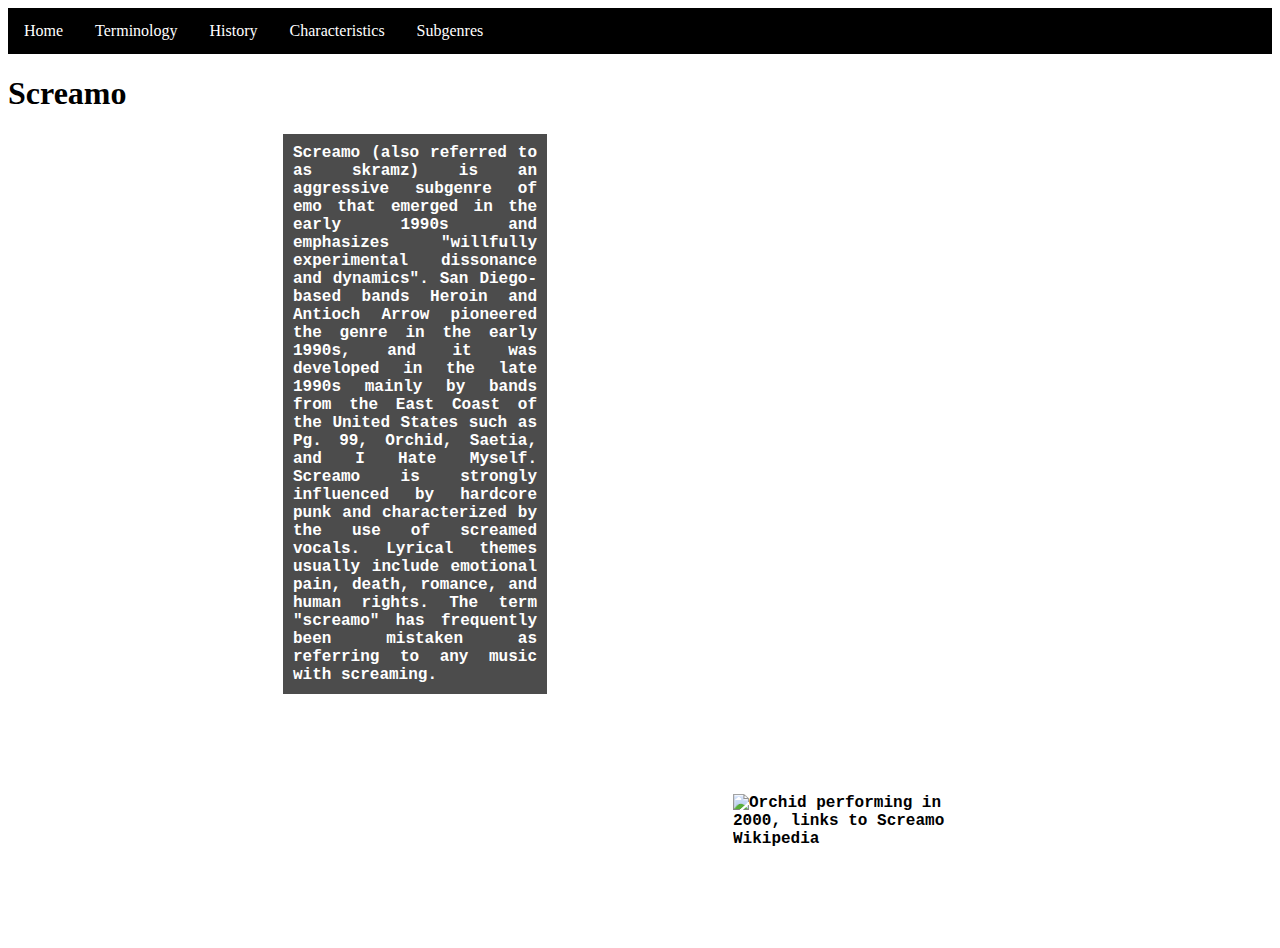
==== Screamo Site/index.html @ e78e47d4 "Seperate Style Sheet Inclusion" ====
<!DOCTYPE html>
<html lang="en">
  <head>
    <meta http-equiv="content-type" content="text/html; charset=UTF-8">
    <meta name="viewport" content="width=device-width, initial-scale=1">
    <meta http-equiv="X-UA-Compatible" content="ie=edge">
    <title>SkramzSite.com</title>
    <!-- stylesheet goes in css -->
    <link rel="stylesheet" href="styles.css">
  </head>
  <body>
    <nav> <a href="index.html">Home</a> <a href="terminology.html">Terminology</a>
      <a href="history.html">History</a> <a href="characteristics.html">Characteristics</a>
      <a href="subgenres.html">Subgenres</a> </nav>
    <h1> Screamo </h1>
    <p class="boxed"> Screamo (also referred to as skramz) is an aggressive subgenre of emo
      that emerged in the early 1990s and emphasizes "willfully experimental
      dissonance and dynamics". San Diego-based bands Heroin and Antioch Arrow
      pioneered the genre in the early 1990s, and it was developed in the late
      1990s mainly by bands from the East Coast of the United States such as Pg.
      99, Orchid, Saetia, and I Hate Myself. Screamo is strongly influenced by
      hardcore punk and characterized by the use of screamed vocals. Lyrical
      themes usually include emotional pain, death, romance, and human rights.
      The term "screamo" has frequently been mistaken as referring to any music
      with screaming. </p>
    <p class="image1"> <img src="https://upload.wikimedia.org/wikipedia/commons/thumb/d/d5/Orchid_-_Stierch.jpg/330px-Orchid_-_Stierch.jpg"

        alt="Orchid performing in 2000, links to Screamo Wikipedia">
    </p>
    
  </body>
</html>
---- Screamo Site/styles.css ----
nav {
	background-color: black;
	overflow: hidden;
	font-family: Mom´sTypewriterActual;
}
nav a {
	float: left;
	display: block;
	color: white;
	text-align: center;
	padding: 14px 16px;
	text-decoration: none;
}

nav a:hover {
	background-color: #ddd;
	color: black;
}
body {
	background-image: url("https://img.freepik.com/free-photo/concrete-wall-scratched-material-background-texture-concept_53876-16275.jpg?w=740&t=st=1709673439~exp=1709674039~hmac=49b38fa9818fab6996827e02067e85ee82a8784c5cf823f70ebe8d5ceb25700c");

}
h1 {
	font-family: Mom´sTypewriterActual;
}
h2 {
	font-family: Mom´sTypewriterActual;
	font-style: italic;
}
p {
	font-family: "Courier New";
	font-weight: bold;
}
p.boxed {
	background-color: rgba(0, 0, 0, 0.7);
	margin-top: 10px;
  	margin-bottom: 100px;
  	margin-right: 725px;
  	margin-left: 275px;
	padding-top: 10px;
 	padding-right: 10px;
 	padding-bottom: 10px;
 	padding-left: 10px;
	text-align: justify;
	text-justify: inter-word;
	font-family: "Courier New";
	font-weight: bold;
	color: white;
}

p.image1 {
	margin-top: 10px;
  	margin-bottom: 100px;
  	margin-right: 275px;
  	margin-left: 725px;
}

img {
	width: 300px;
}
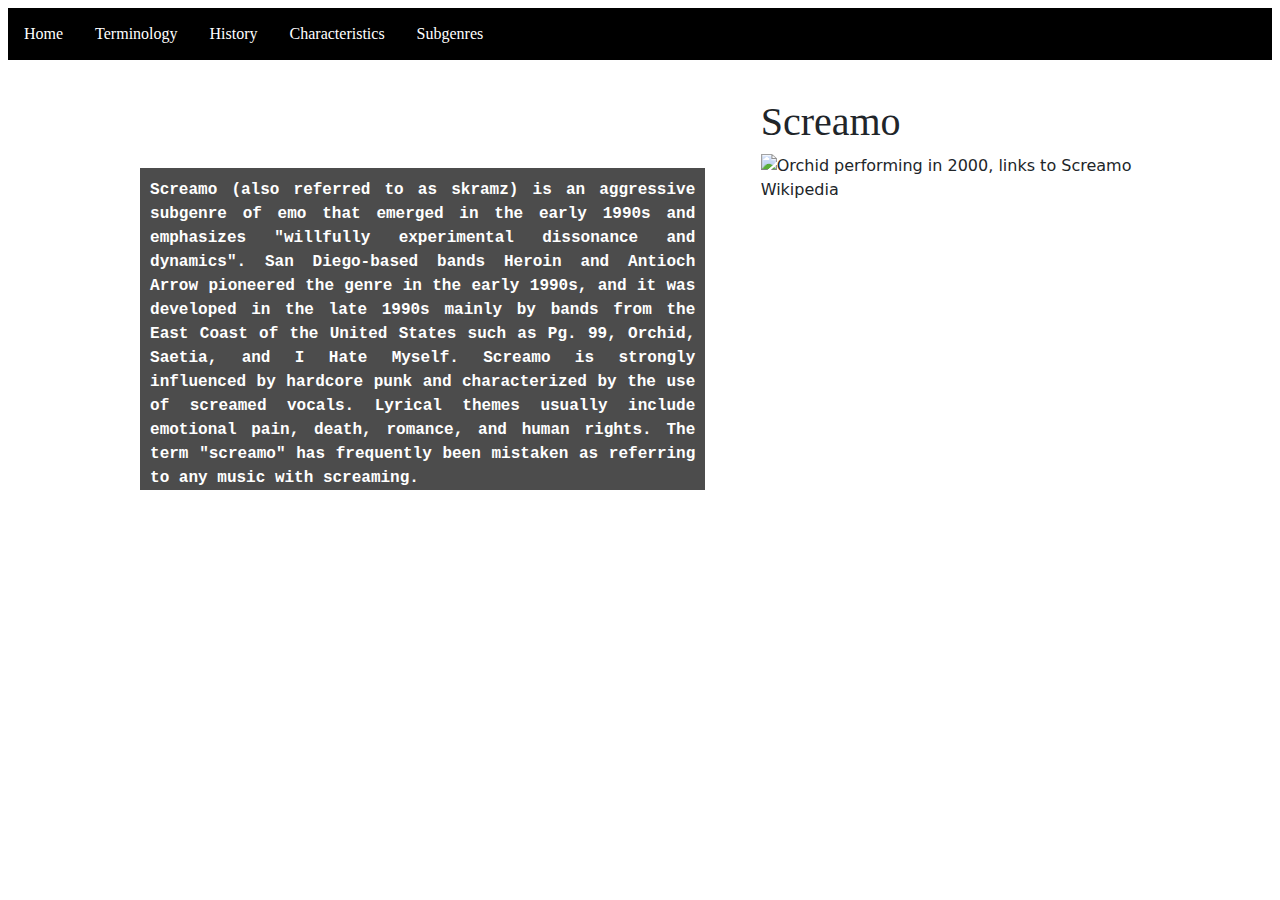
==== commit b731ef0d: "Bootstrap Implementation" ====
--- a/Screamo Site/index.html
+++ b/Screamo Site/index.html
@@ -6,27 +6,41 @@
     <meta http-equiv="X-UA-Compatible" content="ie=edge">
     <title>SkramzSite.com</title>
     <!-- stylesheet goes in css -->
+    <link href="https://cdn.jsdelivr.net/npm/bootstrap@5.3.3/dist/css/bootstrap.min.css"
+
+      rel="stylesheet" integrity="sha384-QWTKZyjpPEjISv5WaRU9OFeRpok6YctnYmDr5pNlyT2bRjXh0JMhjY6hW+ALEwIH"
+
+      crossorigin="anonymous">
+    <script src="https://cdn.jsdelivr.net/npm/bootstrap@5.3.3/dist/js/bootstrap.bundle.min.js"
+
+integrity="sha384-YvpcrYf0tY3lHB60NNkmXc5s9fDVZLESaAA55NDzOxhy9GkcIdslK1eN7N6jIeHz"
+
+crossorigin="anonymous"></script>
     <link rel="stylesheet" href="styles.css">
   </head>
   <body>
     <nav> <a href="index.html">Home</a> <a href="terminology.html">Terminology</a>
       <a href="history.html">History</a> <a href="characteristics.html">Characteristics</a>
       <a href="subgenres.html">Subgenres</a> </nav>
-    <h1> Screamo </h1>
-    <p class="boxed"> Screamo (also referred to as skramz) is an aggressive subgenre of emo
-      that emerged in the early 1990s and emphasizes "willfully experimental
-      dissonance and dynamics". San Diego-based bands Heroin and Antioch Arrow
-      pioneered the genre in the early 1990s, and it was developed in the late
-      1990s mainly by bands from the East Coast of the United States such as Pg.
-      99, Orchid, Saetia, and I Hate Myself. Screamo is strongly influenced by
-      hardcore punk and characterized by the use of screamed vocals. Lyrical
-      themes usually include emotional pain, death, romance, and human rights.
-      The term "screamo" has frequently been mistaken as referring to any music
-      with screaming. </p>
-    <p class="image1"> <img src="https://upload.wikimedia.org/wikipedia/commons/thumb/d/d5/Orchid_-_Stierch.jpg/330px-Orchid_-_Stierch.jpg"
+    <div class="row justify-content-center">
+      <div class="col-6">
+        <p class="boxed" style="margin-top: 100px"> Screamo (also referred to as skramz) is an aggressive
+          subgenre of emo that emerged in the early 1990s and emphasizes
+          "willfully experimental dissonance and dynamics". San Diego-based
+          bands Heroin and Antioch Arrow pioneered the genre in the
+          early 1990s, and it was developed in the late 1990s mainly by bands
+          from the East Coast of the United States such as Pg. 99, Orchid,
+          Saetia, and I Hate Myself. Screamo is strongly influenced by hardcore
+          punk and characterized by the use of screamed vocals. Lyrical themes
+          usually include emotional pain, death, romance, and human rights. The
+          term "screamo" has frequently been mistaken as referring to any music
+          with screaming. </p>
+      </div>
+      <div class="col-4">
+        <h1> Screamo </h1>
+        <img src="https://upload.wikimedia.org/wikipedia/commons/thumb/d/d5/Orchid_-_Stierch.jpg/330px-Orchid_-_Stierch.jpg"
 
-        alt="Orchid performing in 2000, links to Screamo Wikipedia">
-    </p>
-    
+          alt="Orchid performing in 2000, links to Screamo Wikipedia"> </div>
+    </div>
   </body>
 </html>
--- a/Screamo Site/styles.css
+++ b/Screamo Site/styles.css
@@ -1,6 +1,7 @@
 nav {
 	background-color: black;
 	overflow: hidden;
+	margin: 8px 8px;
 	font-family: Mom´sTypewriterActual;
 }
 nav a {
@@ -22,10 +23,12 @@
 }
 h1 {
 	font-family: Mom´sTypewriterActual;
+	padding-top: 30px;
 }
 h2 {
 	font-family: Mom´sTypewriterActual;
 	font-style: italic;
+	padding-top: 30px;
 }
 p {
 	font-family: "Courier New";
@@ -33,13 +36,12 @@
 }
 p.boxed {
 	background-color: rgba(0, 0, 0, 0.7);
-	margin-top: 10px;
-  	margin-bottom: 100px;
-  	margin-right: 725px;
-  	margin-left: 275px;
+	margin-top: 30px;
+  	margin-right: 5%;
+  	margin-left: 5%;
 	padding-top: 10px;
  	padding-right: 10px;
- 	padding-bottom: 10px;
+ 	padding-bottom: 0px;
  	padding-left: 10px;
 	text-align: justify;
 	text-justify: inter-word;
@@ -48,12 +50,6 @@
 	color: white;
 }
 
-p.image1 {
-	margin-top: 10px;
-  	margin-bottom: 100px;
-  	margin-right: 275px;
-  	margin-left: 725px;
-}
 
 img {
 	width: 300px;
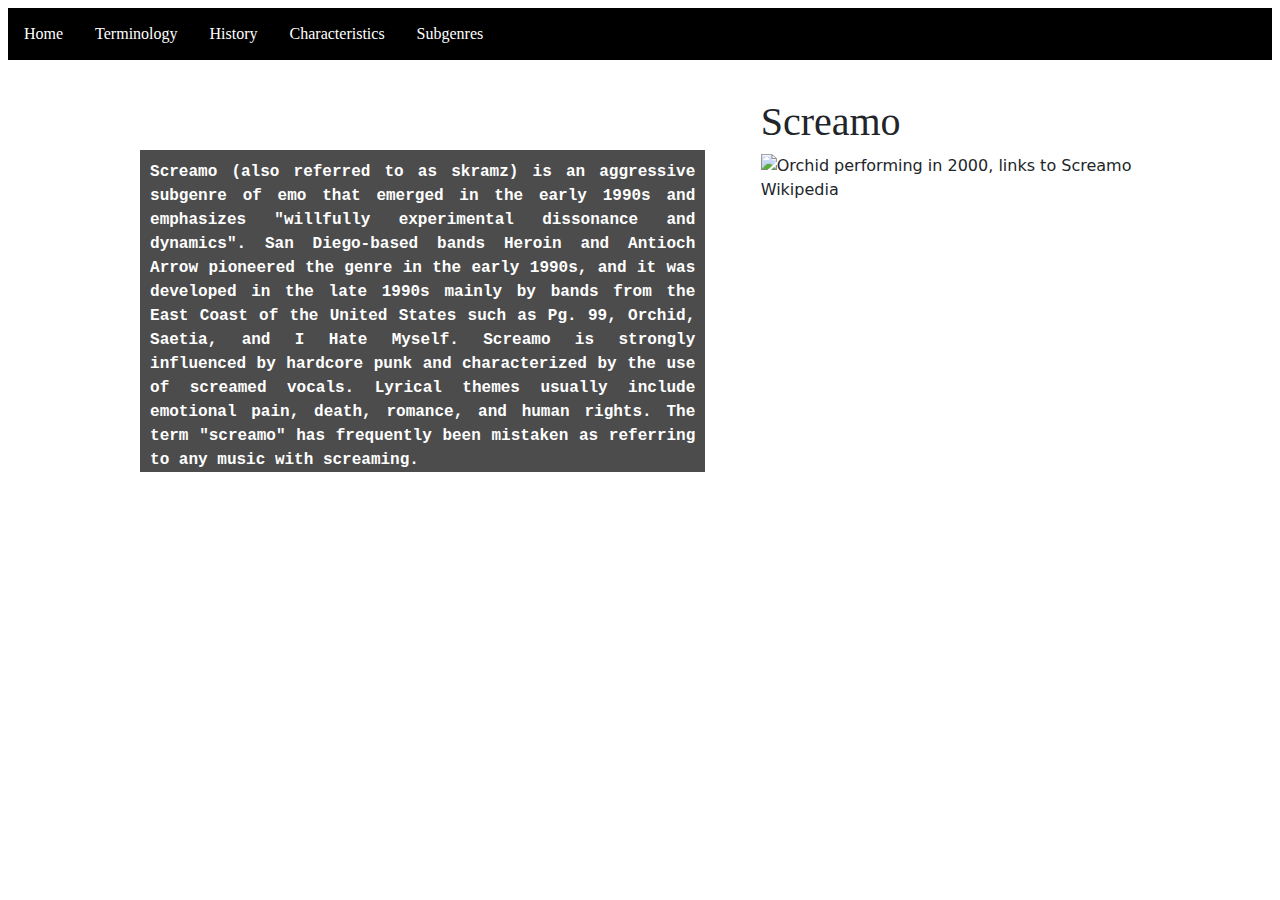
==== commit 3dbf611f: "Bootstrap Update 2" ====
--- a/Screamo Site/index.html
+++ b/Screamo Site/index.html
@@ -24,12 +24,12 @@
       <a href="subgenres.html">Subgenres</a> </nav>
     <div class="row justify-content-center">
       <div class="col-6">
-        <p class="boxed" style="margin-top: 100px"> Screamo (also referred to as skramz) is an aggressive
-          subgenre of emo that emerged in the early 1990s and emphasizes
-          "willfully experimental dissonance and dynamics". San Diego-based
-          bands Heroin and Antioch Arrow pioneered the genre in the
-          early 1990s, and it was developed in the late 1990s mainly by bands
-          from the East Coast of the United States such as Pg. 99, Orchid,
+        <p class="boxed" style="margin-top: 82px"> Screamo (also referred to as
+          skramz) is an aggressive subgenre of emo that emerged in the early
+          1990s and emphasizes "willfully experimental dissonance and dynamics".
+          San Diego-based bands Heroin and Antioch Arrow pioneered the genre in
+          the early 1990s, and it was developed in the late 1990s mainly by
+          bands from the East Coast of the United States such as Pg. 99, Orchid,
           Saetia, and I Hate Myself. Screamo is strongly influenced by hardcore
           punk and characterized by the use of screamed vocals. Lyrical themes
           usually include emotional pain, death, romance, and human rights. The
@@ -38,7 +38,7 @@
       </div>
       <div class="col-4">
         <h1> Screamo </h1>
-        <img src="https://upload.wikimedia.org/wikipedia/commons/thumb/d/d5/Orchid_-_Stierch.jpg/330px-Orchid_-_Stierch.jpg"
+        <img class="img-fluid" src="https://upload.wikimedia.org/wikipedia/commons/thumb/d/d5/Orchid_-_Stierch.jpg/330px-Orchid_-_Stierch.jpg"
 
           alt="Orchid performing in 2000, links to Screamo Wikipedia"> </div>
     </div>
--- a/Screamo Site/styles.css
+++ b/Screamo Site/styles.css
@@ -2,7 +2,7 @@
 	background-color: black;
 	overflow: hidden;
 	margin: 8px 8px;
-	font-family: Mom´sTypewriterActual;
+	font-family: Oscan;
 }
 nav a {
 	float: left;
@@ -22,11 +22,11 @@
 
 }
 h1 {
-	font-family: Mom´sTypewriterActual;
+	font-family: Oscan;
 	padding-top: 30px;
 }
 h2 {
-	font-family: Mom´sTypewriterActual;
+	font-family: Oscan;
 	font-style: italic;
 	padding-top: 30px;
 }
